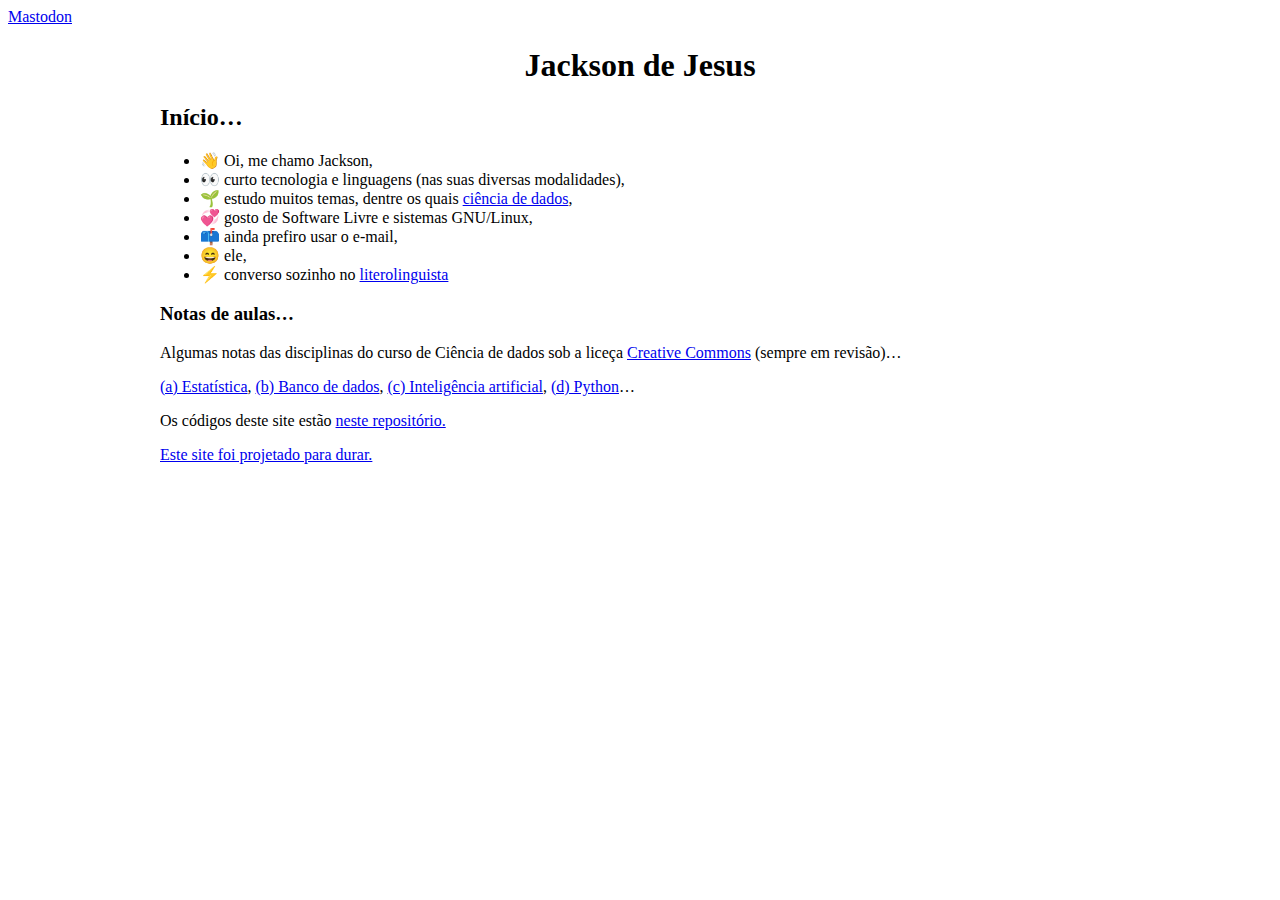
==== index.html @ 38f2bea9 "Mastodon, autenticação, revisão." ====
<?xml version="1.0" encoding="utf-8"?>
<!DOCTYPE html PUBLIC "-//W3C//DTD XHTML 1.0 Strict//EN"
"http://www.w3.org/TR/xhtml1/DTD/xhtml1-strict.dtd">
<html xmlns="http://www.w3.org/1999/xhtml" lang="pt-br" xml:lang="pt-br">
<head>
<!-- 2024-09-01 dom 16:00 -->
<meta http-equiv="Content-Type" content="text/html;charset=utf-8" />
<meta name="viewport" content="width=device-width, initial-scale=1" />
<title>Jackson de Jesus</title>
<meta name="description" content="Site pessoal" />
<meta name="generator" content="Org Mode" />
<a rel="me" href="https://bolha.us/@jackson">Mastodon</a>

<style>
  #content { max-width: 60em; margin: auto; }
  .title  { text-align: center;
             margin-bottom: .2em; }
  .subtitle { text-align: center;
              font-size: medium;
              font-weight: bold;
              margin-top:0; }
  .todo   { font-family: monospace; color: red; }
  .done   { font-family: monospace; color: green; }
  .priority { font-family: monospace; color: orange; }
  .tag    { background-color: #eee; font-family: monospace;
            padding: 2px; font-size: 80%; font-weight: normal; }
  .timestamp { color: #bebebe; }
  .timestamp-kwd { color: #5f9ea0; }
  .org-right  { margin-left: auto; margin-right: 0px;  text-align: right; }
  .org-left   { margin-left: 0px;  margin-right: auto; text-align: left; }
  .org-center { margin-left: auto; margin-right: auto; text-align: center; }
  .underline { text-decoration: underline; }
  #postamble p, #preamble p { font-size: 90%; margin: .2em; }
  p.verse { margin-left: 3%; }
  pre {
    border: 1px solid #e6e6e6;
    border-radius: 3px;
    background-color: #f2f2f2;
    padding: 8pt;
    font-family: monospace;
    overflow: auto;
    margin: 1.2em;
  }
  pre.src {
    position: relative;
    overflow: auto;
  }
  pre.src:before {
    display: none;
    position: absolute;
    top: -8px;
    right: 12px;
    padding: 3px;
    color: #555;
    background-color: #f2f2f299;
  }
  pre.src:hover:before { display: inline; margin-top: 14px;}
  /* Languages per Org manual */
  pre.src-asymptote:before { content: 'Asymptote'; }
  pre.src-awk:before { content: 'Awk'; }
  pre.src-authinfo::before { content: 'Authinfo'; }
  pre.src-C:before { content: 'C'; }
  /* pre.src-C++ doesn't work in CSS */
  pre.src-clojure:before { content: 'Clojure'; }
  pre.src-css:before { content: 'CSS'; }
  pre.src-D:before { content: 'D'; }
  pre.src-ditaa:before { content: 'ditaa'; }
  pre.src-dot:before { content: 'Graphviz'; }
  pre.src-calc:before { content: 'Emacs Calc'; }
  pre.src-emacs-lisp:before { content: 'Emacs Lisp'; }
  pre.src-fortran:before { content: 'Fortran'; }
  pre.src-gnuplot:before { content: 'gnuplot'; }
  pre.src-haskell:before { content: 'Haskell'; }
  pre.src-hledger:before { content: 'hledger'; }
  pre.src-java:before { content: 'Java'; }
  pre.src-js:before { content: 'Javascript'; }
  pre.src-latex:before { content: 'LaTeX'; }
  pre.src-ledger:before { content: 'Ledger'; }
  pre.src-lisp:before { content: 'Lisp'; }
  pre.src-lilypond:before { content: 'Lilypond'; }
  pre.src-lua:before { content: 'Lua'; }
  pre.src-matlab:before { content: 'MATLAB'; }
  pre.src-mscgen:before { content: 'Mscgen'; }
  pre.src-ocaml:before { content: 'Objective Caml'; }
  pre.src-octave:before { content: 'Octave'; }
  pre.src-org:before { content: 'Org mode'; }
  pre.src-oz:before { content: 'OZ'; }
  pre.src-plantuml:before { content: 'Plantuml'; }
  pre.src-processing:before { content: 'Processing.js'; }
  pre.src-python:before { content: 'Python'; }
  pre.src-R:before { content: 'R'; }
  pre.src-ruby:before { content: 'Ruby'; }
  pre.src-sass:before { content: 'Sass'; }
  pre.src-scheme:before { content: 'Scheme'; }
  pre.src-screen:before { content: 'Gnu Screen'; }
  pre.src-sed:before { content: 'Sed'; }
  pre.src-sh:before { content: 'shell'; }
  pre.src-sql:before { content: 'SQL'; }
  pre.src-sqlite:before { content: 'SQLite'; }
  /* additional languages in org.el's org-babel-load-languages alist */
  pre.src-forth:before { content: 'Forth'; }
  pre.src-io:before { content: 'IO'; }
  pre.src-J:before { content: 'J'; }
  pre.src-makefile:before { content: 'Makefile'; }
  pre.src-maxima:before { content: 'Maxima'; }
  pre.src-perl:before { content: 'Perl'; }
  pre.src-picolisp:before { content: 'Pico Lisp'; }
  pre.src-scala:before { content: 'Scala'; }
  pre.src-shell:before { content: 'Shell Script'; }
  pre.src-ebnf2ps:before { content: 'ebfn2ps'; }
  /* additional language identifiers per "defun org-babel-execute"
       in ob-*.el */
  pre.src-cpp:before  { content: 'C++'; }
  pre.src-abc:before  { content: 'ABC'; }
  pre.src-coq:before  { content: 'Coq'; }
  pre.src-groovy:before  { content: 'Groovy'; }
  /* additional language identifiers from org-babel-shell-names in
     ob-shell.el: ob-shell is the only babel language using a lambda to put
     the execution function name together. */
  pre.src-bash:before  { content: 'bash'; }
  pre.src-csh:before  { content: 'csh'; }
  pre.src-ash:before  { content: 'ash'; }
  pre.src-dash:before  { content: 'dash'; }
  pre.src-ksh:before  { content: 'ksh'; }
  pre.src-mksh:before  { content: 'mksh'; }
  pre.src-posh:before  { content: 'posh'; }
  /* Additional Emacs modes also supported by the LaTeX listings package */
  pre.src-ada:before { content: 'Ada'; }
  pre.src-asm:before { content: 'Assembler'; }
  pre.src-caml:before { content: 'Caml'; }
  pre.src-delphi:before { content: 'Delphi'; }
  pre.src-html:before { content: 'HTML'; }
  pre.src-idl:before { content: 'IDL'; }
  pre.src-mercury:before { content: 'Mercury'; }
  pre.src-metapost:before { content: 'MetaPost'; }
  pre.src-modula-2:before { content: 'Modula-2'; }
  pre.src-pascal:before { content: 'Pascal'; }
  pre.src-ps:before { content: 'PostScript'; }
  pre.src-prolog:before { content: 'Prolog'; }
  pre.src-simula:before { content: 'Simula'; }
  pre.src-tcl:before { content: 'tcl'; }
  pre.src-tex:before { content: 'TeX'; }
  pre.src-plain-tex:before { content: 'Plain TeX'; }
  pre.src-verilog:before { content: 'Verilog'; }
  pre.src-vhdl:before { content: 'VHDL'; }
  pre.src-xml:before { content: 'XML'; }
  pre.src-nxml:before { content: 'XML'; }
  /* add a generic configuration mode; LaTeX export needs an additional
     (add-to-list 'org-latex-listings-langs '(conf " ")) in .emacs */
  pre.src-conf:before { content: 'Configuration File'; }

  table { border-collapse:collapse; }
  caption.t-above { caption-side: top; }
  caption.t-bottom { caption-side: bottom; }
  td, th { vertical-align:top;  }
  th.org-right  { text-align: center;  }
  th.org-left   { text-align: center;   }
  th.org-center { text-align: center; }
  td.org-right  { text-align: right;  }
  td.org-left   { text-align: left;   }
  td.org-center { text-align: center; }
  dt { font-weight: bold; }
  .footpara { display: inline; }
  .footdef  { margin-bottom: 1em; }
  .figure { padding: 1em; }
  .figure p { text-align: center; }
  .equation-container {
    display: table;
    text-align: center;
    width: 100%;
  }
  .equation {
    vertical-align: middle;
  }
  .equation-label {
    display: table-cell;
    text-align: right;
    vertical-align: middle;
  }
  .inlinetask {
    padding: 10px;
    border: 2px solid gray;
    margin: 10px;
    background: #ffffcc;
  }
  #org-div-home-and-up
   { text-align: right; font-size: 70%; white-space: nowrap; }
  textarea { overflow-x: auto; }
  .linenr { font-size: smaller }
  .code-highlighted { background-color: #ffff00; }
  .org-info-js_info-navigation { border-style: none; }
  #org-info-js_console-label
    { font-size: 10px; font-weight: bold; white-space: nowrap; }
  .org-info-js_search-highlight
    { background-color: #ffff00; color: #000000; font-weight: bold; }
  .org-svg { }
</style>
<link rel="stylesheet" type="text/css" href="https://cdn.simplecss.org/simple.min.css">
</head>
<body>
<div id="content" class="content">
<h1 class="title">Jackson de Jesus</h1>

<div id="outline-container-org4869607" class="outline-2">
<h2 id="org4869607">Início&#x2026;</h2>
<div class="outline-text-2" id="text-org4869607">
<ul class="org-ul">
<li>👋 Oi, me chamo Jackson,</li>
<li>👀 curto tecnologia e linguagens (nas suas diversas modalidades),</li>
<li>🌱 estudo muitos temas, dentre os quais <a href="https://jackson-ufpe.github.io">ciência de dados</a>,</li>
<li>💞️ gosto de Software Livre e sistemas GNU/Linux,</li>
<li>📫 ainda prefiro usar o e-mail,</li>
<li>😄 ele,</li>
<li>⚡ converso sozinho no <a href="https://literolinguista.gitlab.io">literolinguista</a></li>
</ul>
</div>

<div id="outline-container-org4c2f2cb" class="outline-3">
<h3 id="org4c2f2cb">Notas de aulas&#x2026;</h3>
<div class="outline-text-3" id="text-org4c2f2cb">
<p>
Algumas notas das disciplinas do curso de Ciência de dados sob a liceça <a href="https://creativecommons.org/licenses/by-sa/4.0/deed.pt_BR">Creative Commons</a> (sempre em revisão)&#x2026;
</p>

<p>
<a href="./estatistica.html">(a) Estatística</a>,
<a href="./banco-dados.html">(b) Banco de dados</a>,
<a href="./ia.html">(c) Inteligência artificial</a>,
<a href="./python.html">(d) Python</a>&#x2026;
</p>

<p>
Os códigos deste site estão <a href="https://github.com/jackson-ufpe/jackson-ufpe.github.io">neste repositório.</a>
</p>

<p>
<a href="https://jeffhuang.com/designed_to_last">Este site foi projetado para durar.</a>
</p>
</div>
</div>
</div>
</div>
</body>
</html>
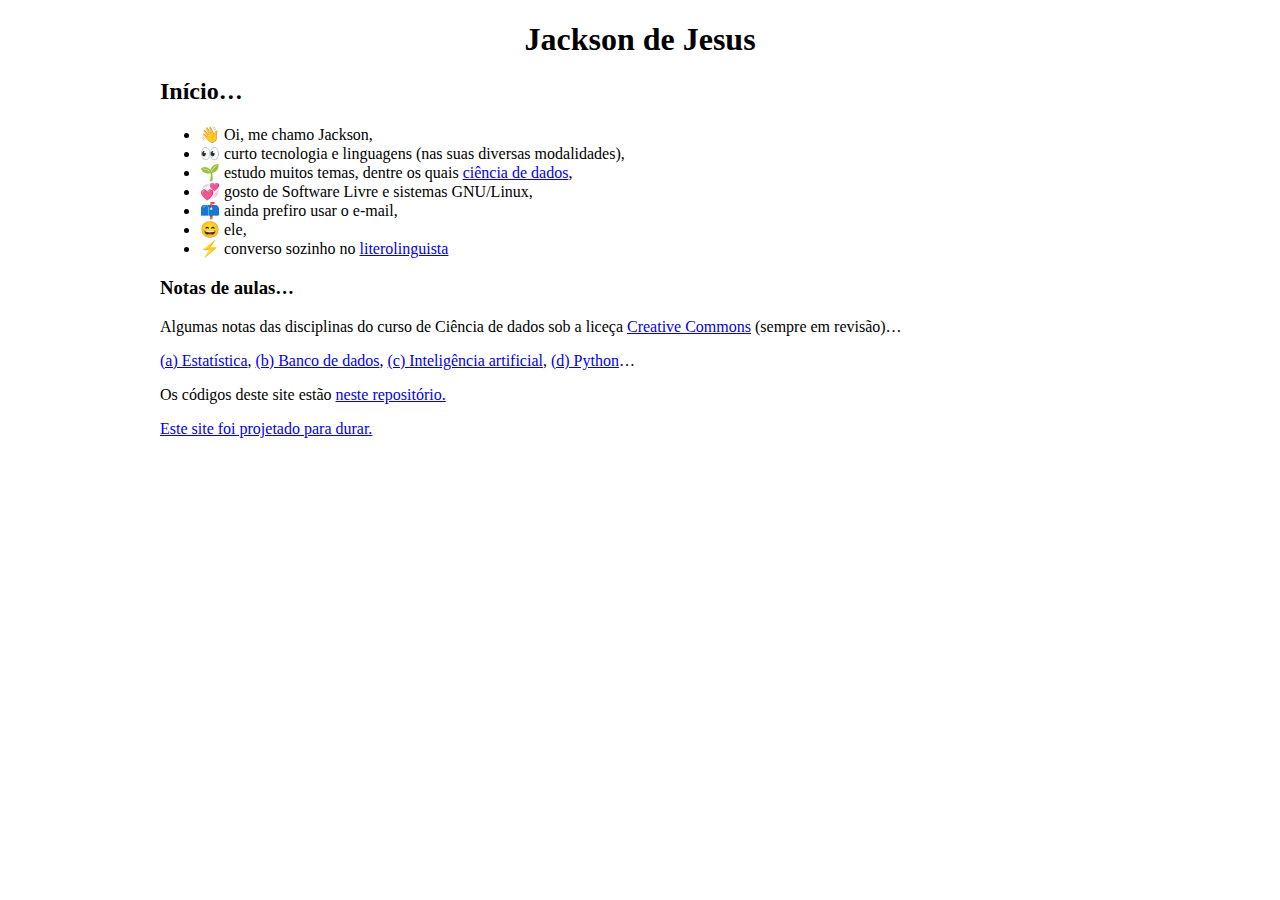
==== commit 839c3283: "Mastodon, autenticação, mais uma revisão." ====
--- a/index.html
+++ b/index.html
@@ -9,7 +9,7 @@
 <title>Jackson de Jesus</title>
 <meta name="description" content="Site pessoal" />
 <meta name="generator" content="Org Mode" />
-<a rel="me" href="https://bolha.us/@jackson">Mastodon</a>
+<a rel="me" href="https://bolha.us/@jackson"></a>
 
 <style>
   #content { max-width: 60em; margin: auto; }
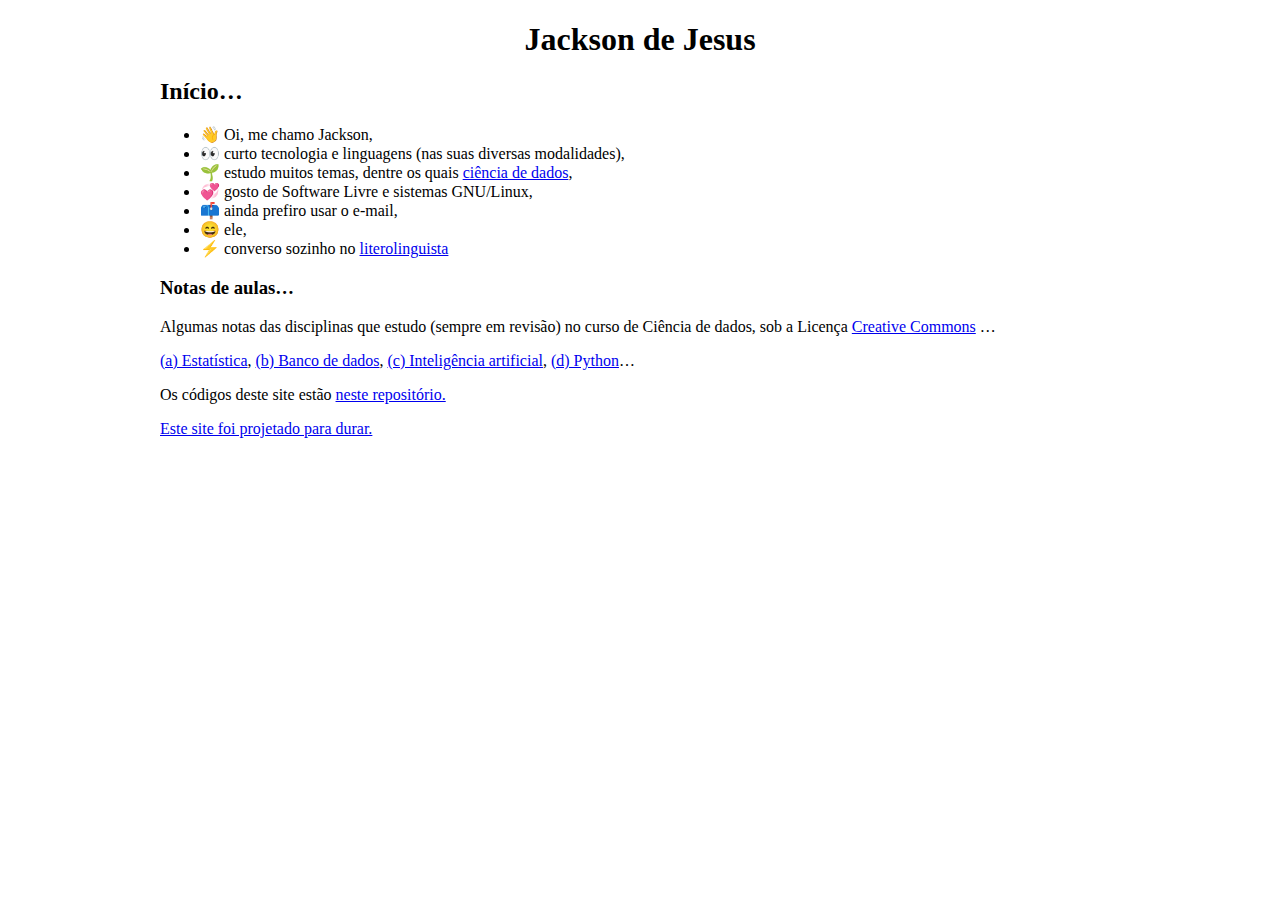
==== commit 7aab731f: "Pequenas revisões ortográficas..." ====
--- a/index.html
+++ b/index.html
@@ -219,7 +219,7 @@
 <h3 id="org4c2f2cb">Notas de aulas&#x2026;</h3>
 <div class="outline-text-3" id="text-org4c2f2cb">
 <p>
-Algumas notas das disciplinas do curso de Ciência de dados sob a liceça <a href="https://creativecommons.org/licenses/by-sa/4.0/deed.pt_BR">Creative Commons</a> (sempre em revisão)&#x2026;
+Algumas notas das disciplinas que estudo (sempre em revisão) no curso de Ciência de dados, sob a Licença <a href="https://creativecommons.org/licenses/by-sa/4.0/deed.pt_BR">Creative Commons</a> &#x2026;
 </p>
 
 <p>
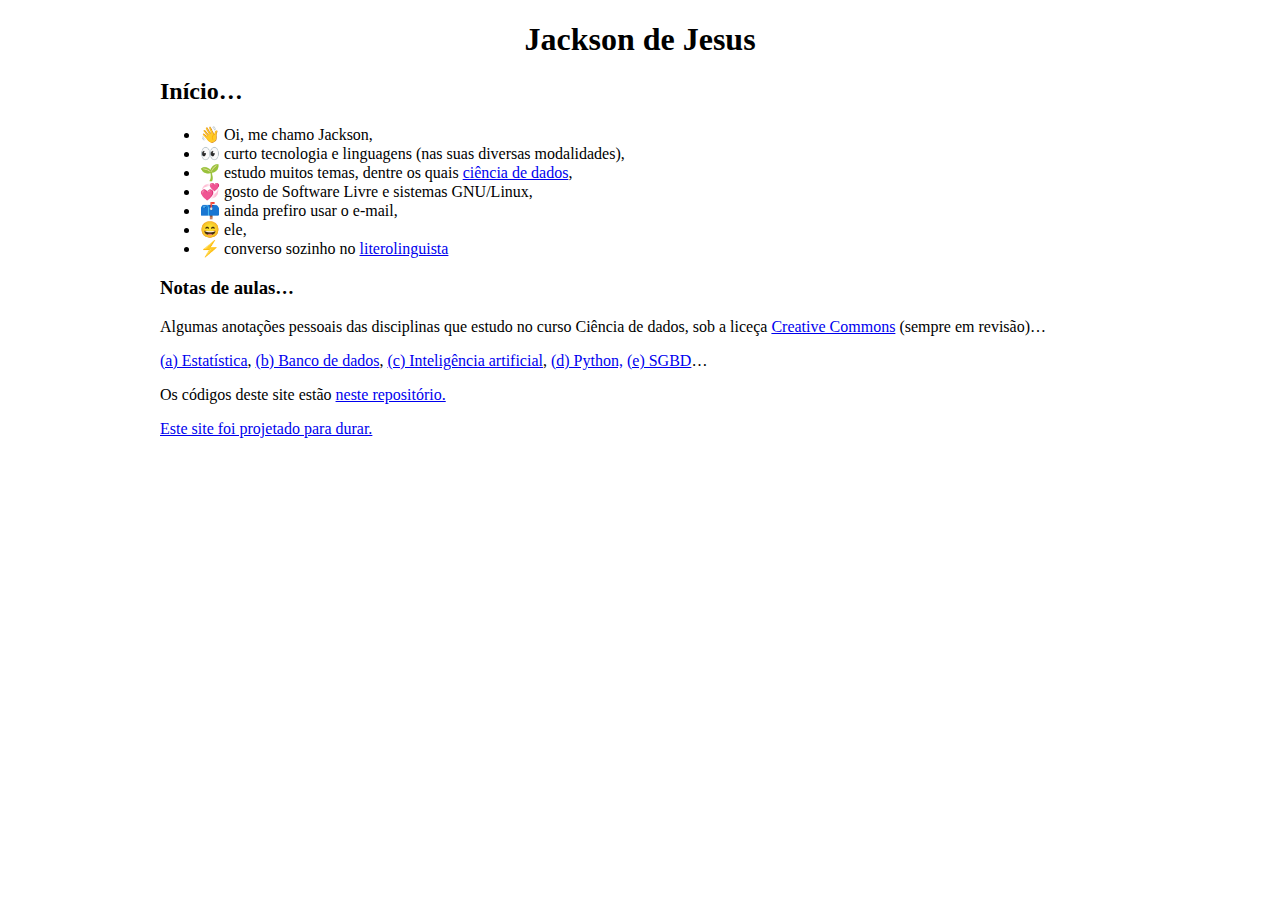
==== commit 7b8ad5d7: "Adição da página SGBD." ====
--- a/index.html
+++ b/index.html
@@ -3,14 +3,12 @@
 "http://www.w3.org/TR/xhtml1/DTD/xhtml1-strict.dtd">
 <html xmlns="http://www.w3.org/1999/xhtml" lang="pt-br" xml:lang="pt-br">
 <head>
-<!-- 2024-09-01 dom 16:00 -->
+<!-- 2024-10-17 qui 08:43 -->
 <meta http-equiv="Content-Type" content="text/html;charset=utf-8" />
 <meta name="viewport" content="width=device-width, initial-scale=1" />
 <title>Jackson de Jesus</title>
 <meta name="description" content="Site pessoal" />
 <meta name="generator" content="Org Mode" />
-<a rel="me" href="https://bolha.us/@jackson"></a>
-
 <style>
   #content { max-width: 60em; margin: auto; }
   .title  { text-align: center;
@@ -201,9 +199,9 @@
 <div id="content" class="content">
 <h1 class="title">Jackson de Jesus</h1>
 
-<div id="outline-container-org4869607" class="outline-2">
-<h2 id="org4869607">Início&#x2026;</h2>
-<div class="outline-text-2" id="text-org4869607">
+<div id="outline-container-orge82402a" class="outline-2">
+<h2 id="orge82402a">Início&#x2026;</h2>
+<div class="outline-text-2" id="text-orge82402a">
 <ul class="org-ul">
 <li>👋 Oi, me chamo Jackson,</li>
 <li>👀 curto tecnologia e linguagens (nas suas diversas modalidades),</li>
@@ -215,18 +213,19 @@
 </ul>
 </div>
 
-<div id="outline-container-org4c2f2cb" class="outline-3">
-<h3 id="org4c2f2cb">Notas de aulas&#x2026;</h3>
-<div class="outline-text-3" id="text-org4c2f2cb">
-<p>
-Algumas notas das disciplinas que estudo (sempre em revisão) no curso de Ciência de dados, sob a Licença <a href="https://creativecommons.org/licenses/by-sa/4.0/deed.pt_BR">Creative Commons</a> &#x2026;
+<div id="outline-container-orga0ee5db" class="outline-3">
+<h3 id="orga0ee5db">Notas de aulas&#x2026;</h3>
+<div class="outline-text-3" id="text-orga0ee5db">
+<p>
+Algumas anotações pessoais das disciplinas que estudo no curso Ciência de dados, sob a liceça <a href="https://creativecommons.org/licenses/by-sa/4.0/deed.pt_BR">Creative Commons</a> (sempre em revisão)&#x2026;
 </p>
 
 <p>
 <a href="./estatistica.html">(a) Estatística</a>,
 <a href="./banco-dados.html">(b) Banco de dados</a>,
 <a href="./ia.html">(c) Inteligência artificial</a>,
-<a href="./python.html">(d) Python</a>&#x2026;
+<a href="./python.html">(d) Python,</a>
+<a href="./sgbd.html">(e) SGBD</a>&#x2026;
 </p>
 
 <p>
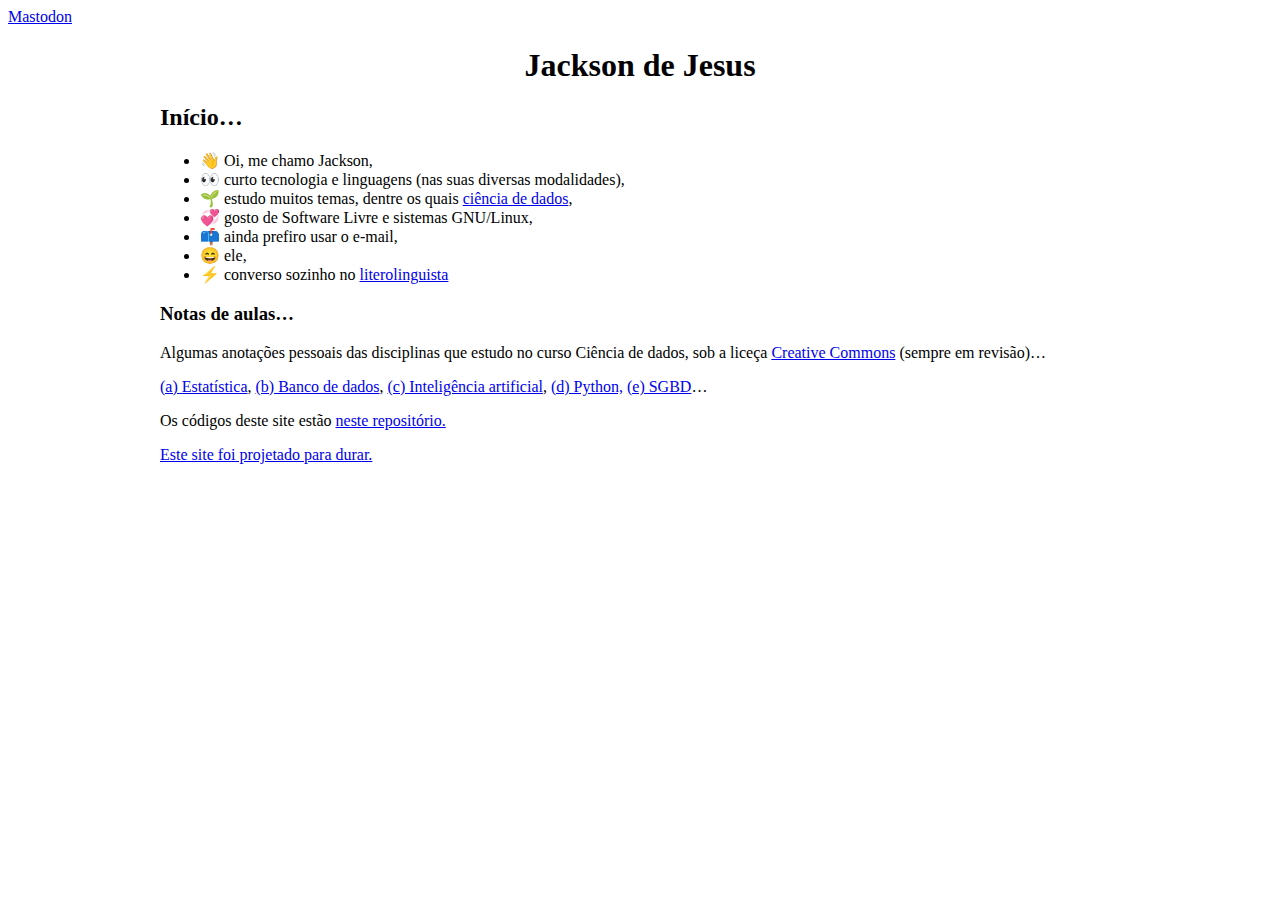
==== commit 0510956a: "Verificação masto" ====
--- a/index.html
+++ b/index.html
@@ -6,6 +6,7 @@
 <!-- 2024-10-17 qui 08:43 -->
 <meta http-equiv="Content-Type" content="text/html;charset=utf-8" />
 <meta name="viewport" content="width=device-width, initial-scale=1" />
+<a rel="me" href="https://bolha.us/@jackson">Mastodon</a>
 <title>Jackson de Jesus</title>
 <meta name="description" content="Site pessoal" />
 <meta name="generator" content="Org Mode" />
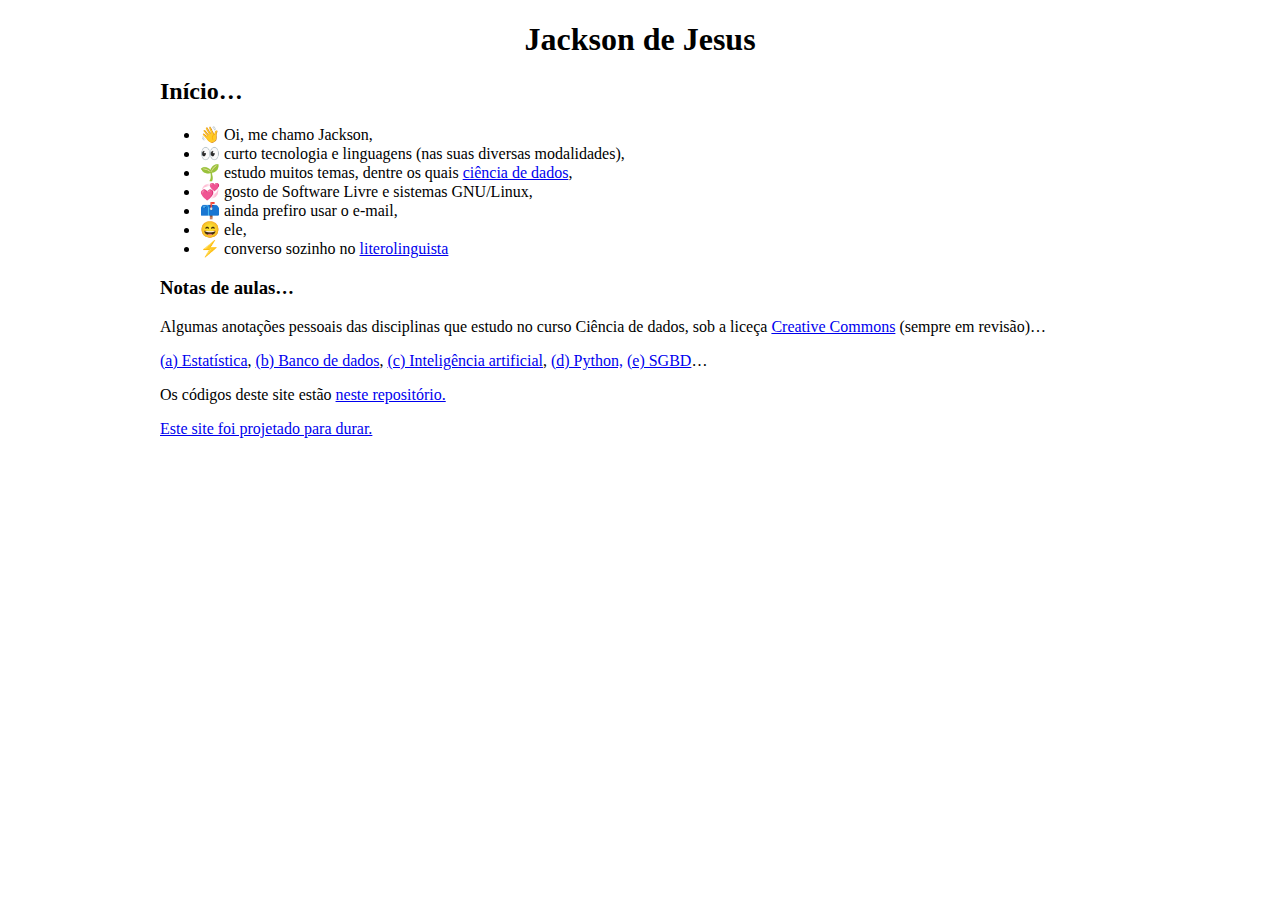
==== commit 8a799cb8: "Revisão de links." ====
--- a/index.html
+++ b/index.html
@@ -6,7 +6,6 @@
 <!-- 2024-10-17 qui 08:43 -->
 <meta http-equiv="Content-Type" content="text/html;charset=utf-8" />
 <meta name="viewport" content="width=device-width, initial-scale=1" />
-<a rel="me" href="https://bolha.us/@jackson">Mastodon</a>
 <title>Jackson de Jesus</title>
 <meta name="description" content="Site pessoal" />
 <meta name="generator" content="Org Mode" />
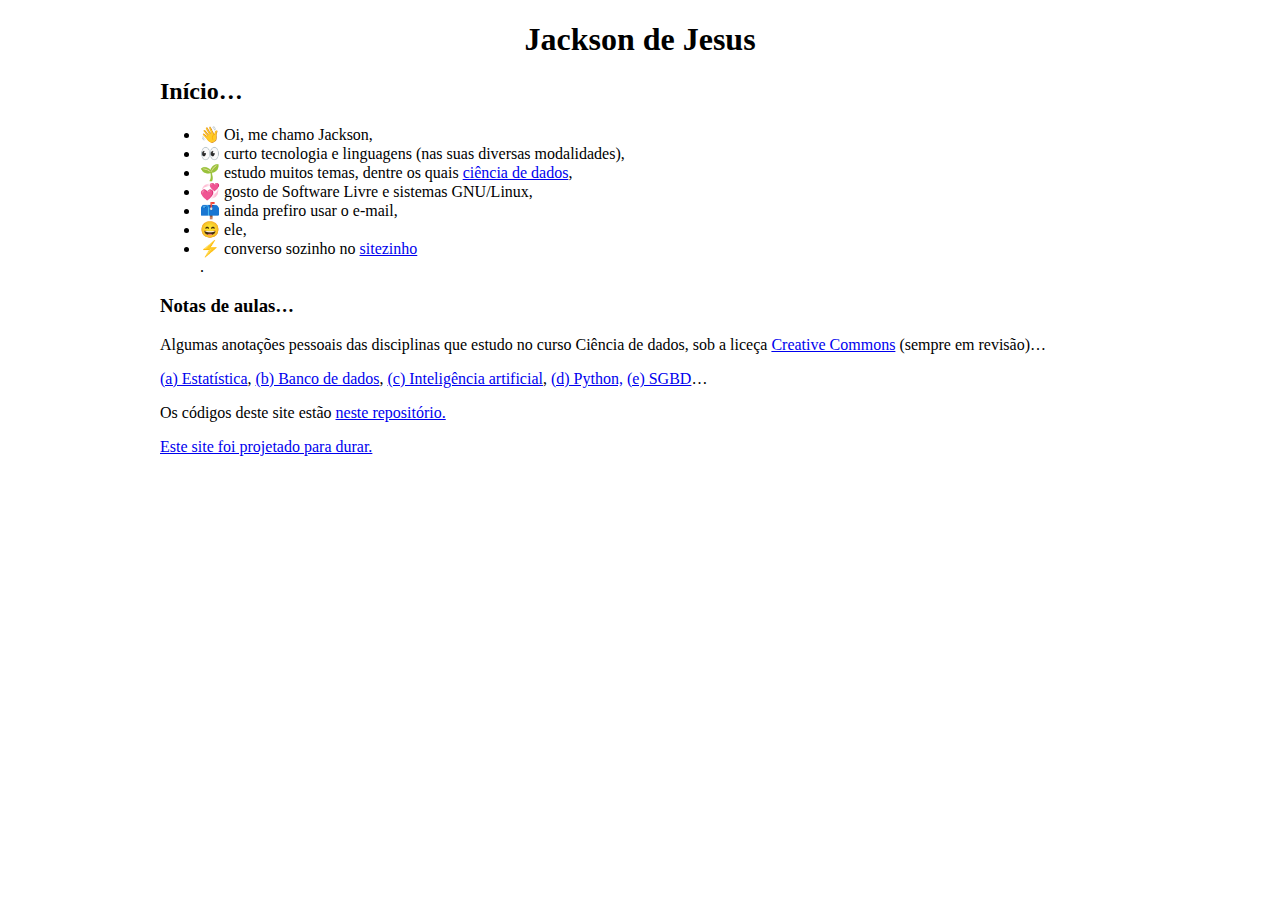
==== commit 485e1d13: "Mais revisões de links..." ====
--- a/index.html
+++ b/index.html
@@ -209,7 +209,7 @@
 <li>💞️ gosto de Software Livre e sistemas GNU/Linux,</li>
 <li>📫 ainda prefiro usar o e-mail,</li>
 <li>😄 ele,</li>
-<li>⚡ converso sozinho no <a href="https://literolinguista.gitlab.io">literolinguista</a></li>
+<li>⚡ converso sozinho no <a href="https://jackson.jesus.nom.br">sitezinho</a></li>.
 </ul>
 </div>
 
